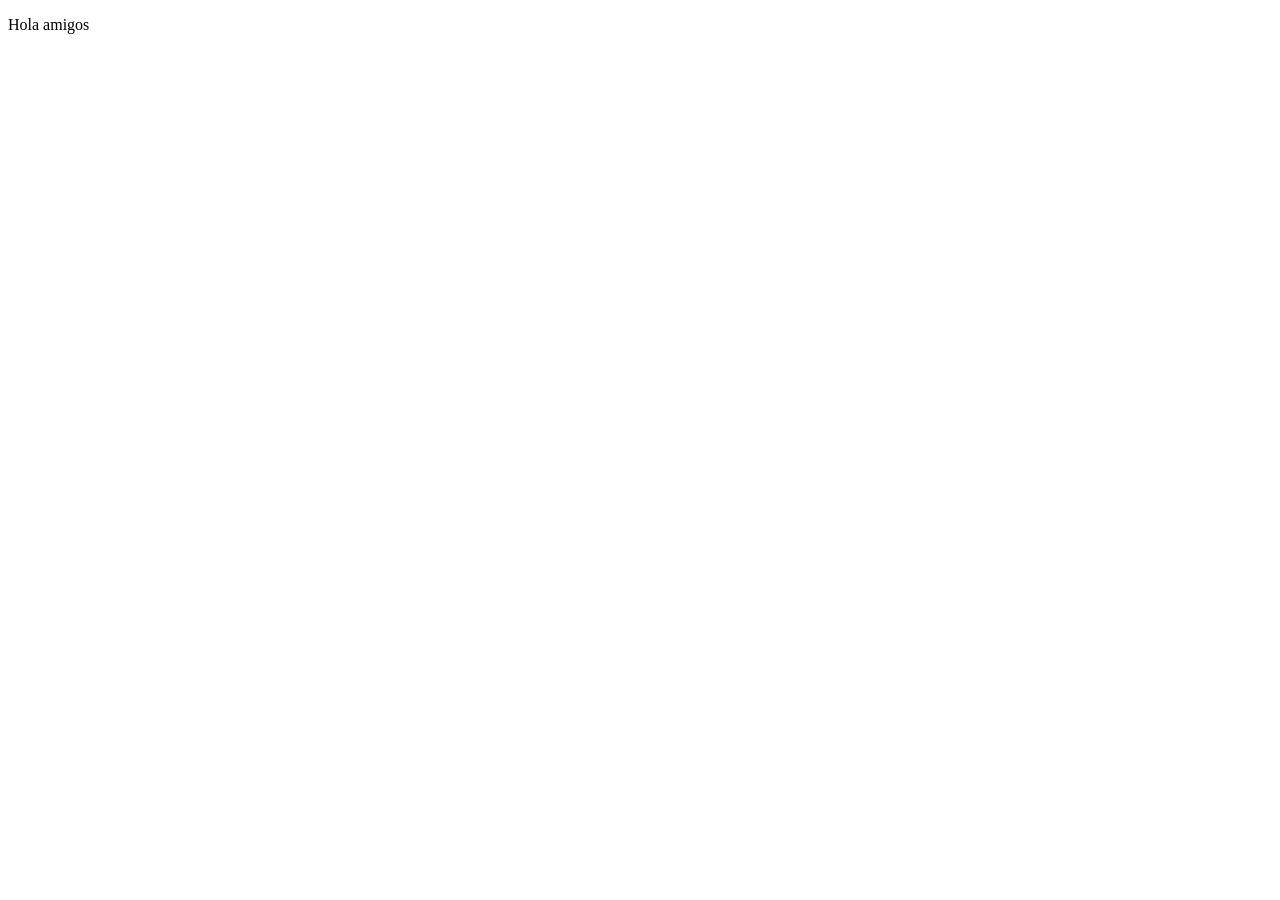
==== about.html @ 66723689 "v2" ====
<!DOCTYPE html>
<html lang="en">
<head>
    <meta charset="UTF-8">
    <meta http-equiv="X-UA-Compatible" content="IE=edge">
    <meta name="viewport" content="width=device-width, initial-scale=1.0">
    <title>Document</title>
</head>
<body>
    <p>Hola amigos</p>
</body>
</html>
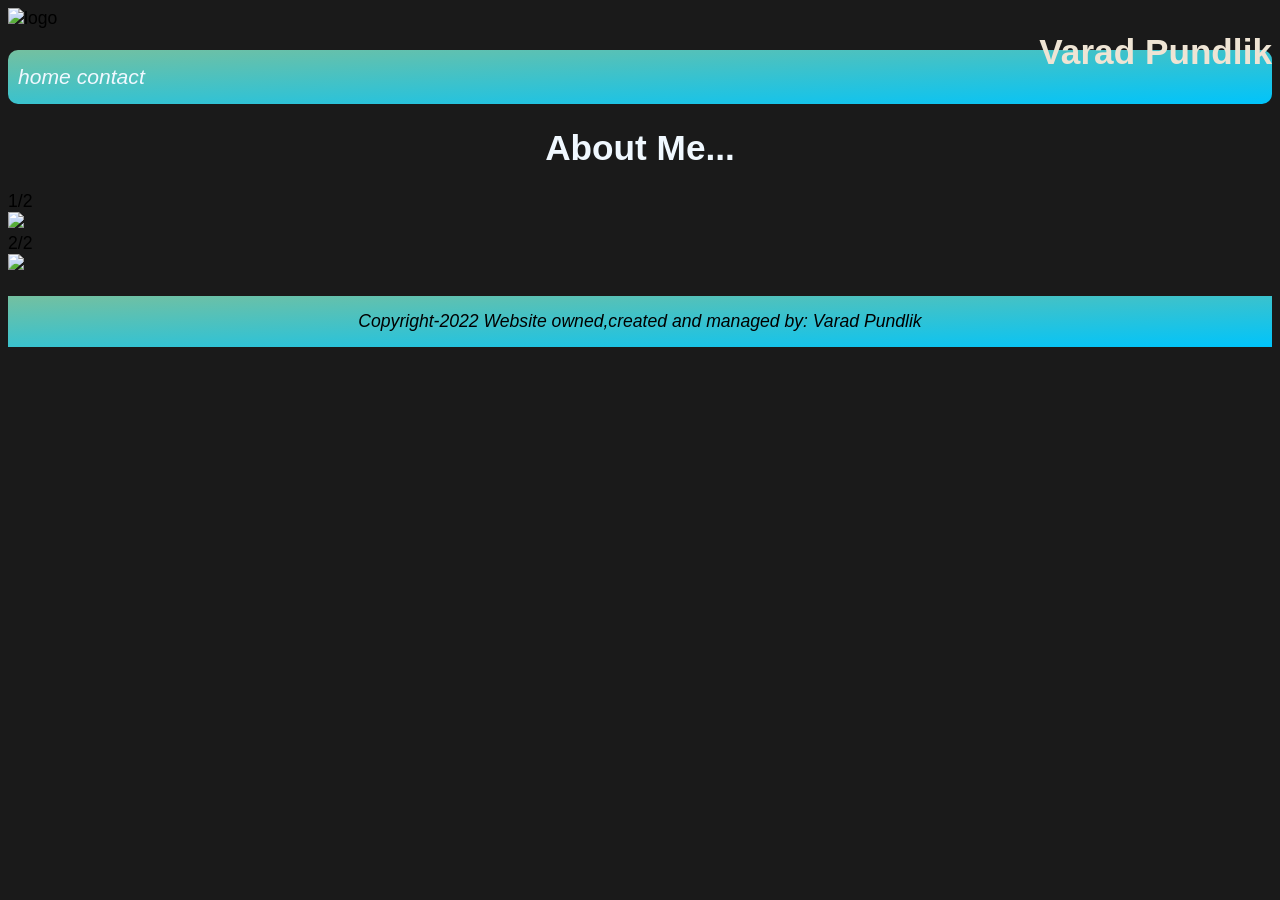
==== commit 944bc12d: "v2.1" ====
--- a/about.html
+++ b/about.html
@@ -1,12 +1,41 @@
 <!DOCTYPE html>
 <html lang="en">
+
 <head>
     <meta charset="UTF-8">
     <meta http-equiv="X-UA-Compatible" content="IE=edge">
     <meta name="viewport" content="width=device-width, initial-scale=1.0">
-    <title>Document</title>
+    <title>About</title>
+    <link rel="stylesheet" href="about_style.css">
 </head>
+
 <body>
-    <p>Hola amigos</p>
+    <script src="script.js"></script>
+    <div id="headnote">
+        <img src="https://varadvpundlik.files.wordpress.com/2021/11/cropped-cropped-cropped-screenshot_20211019-2200472.png?w=512"
+            alt="logo" id="logo" height="100">
+        <h1 class="title">Varad Pundlik</h1>
+        <!--this is comment-->
+    </div>
+    <br>
+    <div class="menu">
+        <a href="index.html" class="menu-link">home</a>
+        <a href="#Contact" class="menu-link">contact</a>
+    </div>
+    <h1 align="center">About Me...</h1>
+    <div class="slider">
+        <div class="slide1">
+            <div class="txt1">1/2</div>
+            <img src="https://cdn.pixabay.com/photo/2015/04/23/22/00/tree-736885__480.jpg" style="width: 100%;">
+        </div>
+        <div class="slide2">
+            <div class="txt2">2/2</div>
+            <img src="https://www.industrialempathy.com/img/remote/ZiClJf-1920w.jpg" style="width: 100%;">
+        </div>
+    </div>
+    <br>
+    <footer class="footer" align="center"> Copyright-2022 Website owned,created and managed by: Varad Pundlik </footer>
+
 </body>
+
 </html>
--- a/about_style.css
+++ b/about_style.css
@@ -0,0 +1,78 @@
+body {
+    background: rgba(0, 0, 0, 0.897);
+    text-align: justify;
+    font-size: 1.1em;
+    font-family: 'Gill Sans', 'Gill Sans MT', Calibri, 'Trebuchet MS', sans-serif;
+    background-repeat: repeat;
+
+}
+
+.menu-link {
+    color: aliceblue;
+    text-decoration: none;
+}
+
+.menu-link:hover {
+    background-color: rgb(159, 201, 183);
+}
+
+.menu {
+    color: aliceblue;
+    background: linear-gradient(to bottom right, rgb(116, 192, 160), rgb(0, 196, 251)
+            /*,rgb(181, 57, 243)*/
+        );
+    font-style: italic;
+    font-size: larger;
+    padding-top: 15px;
+    padding-bottom: 15px;
+    padding-left: 10px;
+    padding-right: 10px;
+    margin-right: 0%;
+    border-radius: 10px;
+
+}
+
+.title {
+    color: rgb(238, 228, 212);
+    font-size: 25pw;
+    float: right;
+    transition: 1s ease;
+}
+
+.title:hover {
+    color: rgb(107, 192, 192)
+        /*, rgb(0, 196, 251)*/
+    ;
+}
+
+h1 {
+    color: aliceblue;
+}
+
+@media only screen and (max-width: 600px) {
+    #logo {
+        width: 20%;
+        height: 10%;
+        transition: 10;
+    }
+
+    #photo {
+        height: 15%;
+        width: 30%;
+        float: inline-end;
+        box-shadow: 5%;
+        transition-delay: 2s;
+    }
+}
+
+.footer {
+    color: rgb(0, 0, 0);
+    background: linear-gradient(to bottom right, rgb(116, 192, 160), rgb(0, 196, 251)
+            /*,rgb(181, 57, 243)*/
+        );
+    font-style: italic;
+    padding-top: 15px;
+    padding-bottom: 15px;
+    padding-left: 10px;
+    padding-right: 10px;
+}
